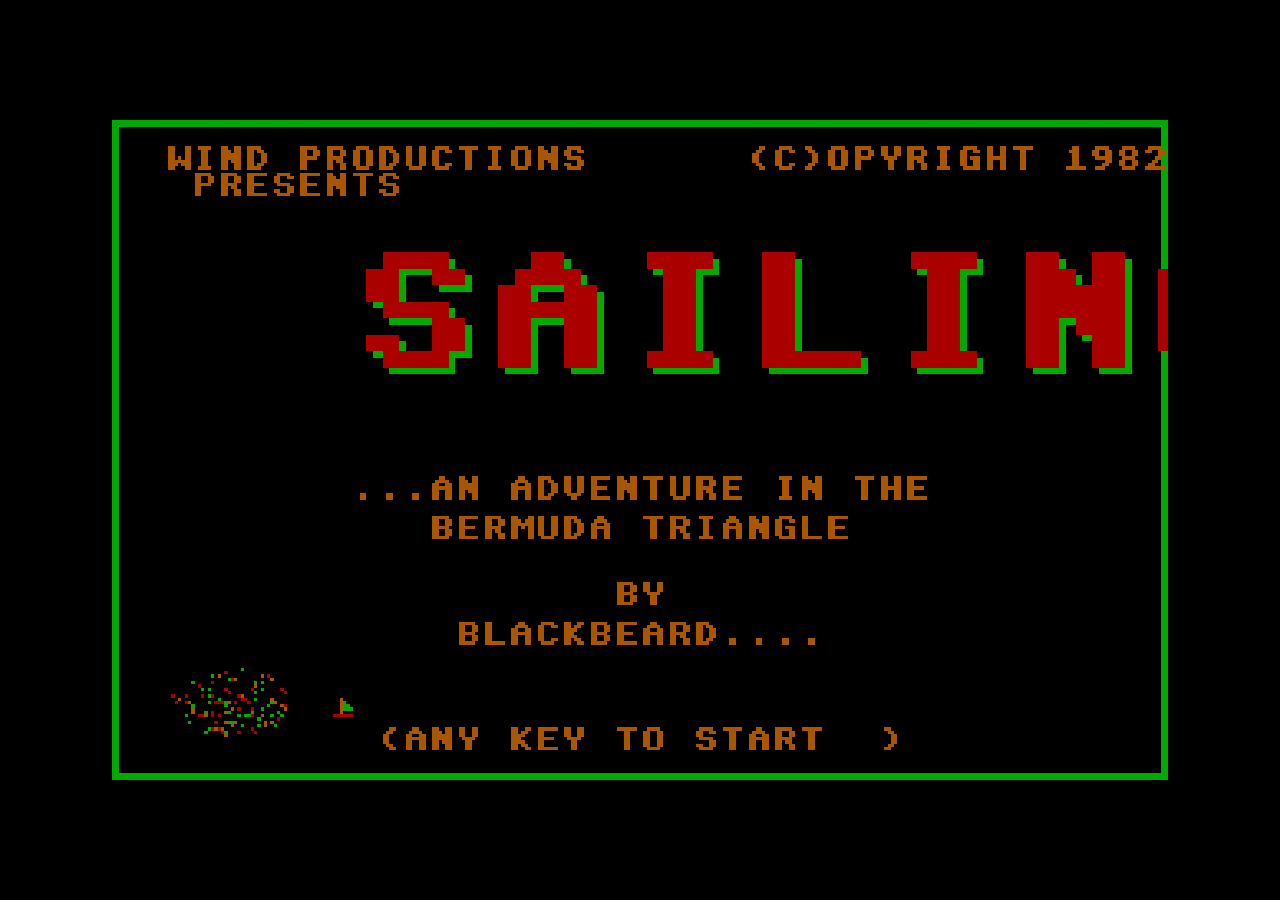
==== mobile.html @ 95476aef "feat(mobile): iPhone/iPad landscape page with vertical rudder/sail sliders and engine button PC page" ====
<!DOCTYPE html>
<html lang="pt-BR">
<head>
  <meta charset="UTF-8">
  <meta name="viewport" content="width=device-width, initial-scale=1, maximum-scale=1, user-scalable=no, viewport-fit=cover">
  <meta name="apple-mobile-web-app-capable" content="yes">
  <meta name="mobile-web-app-capable" content="yes">
  <meta name="apple-mobile-web-app-status-bar-style" content="black-translucent">
  <meta name="theme-color" content="#000000">
  <title>SAILING (1982) - Mobile</title>
  <link rel="stylesheet" href="css/v1-mobile.css">
</head>
<body data-mode="title">
  <div class="stage">

    <!-- Coluna esquerda -->
    <aside class="col col-left">
      <div class="pane pane-menu">
        <button class="mbtn" data-key="B">BEGIN</button>
        <button class="mbtn" data-key="P">PRACTICE</button>
        <button class="mbtn" data-key="X">EXIT</button>
      </div>
      <div class="pane pane-play">
        <div class="slider-label">LEME</div>
        <div class="slider-end">STBD</div>
        <div class="slider" id="sliderRudder"><div class="track"></div><div class="tick"></div><div class="thumb"></div></div>
        <div class="slider-end">PORT</div>
        <button class="mbtn small" id="btnCenter">CENTER</button>
      </div>
    </aside>

    <!-- Bloco central: somente as 3 telas -->
    <main class="screen">
      <canvas id="v1GameCanvas" width="320" height="200"></canvas>
    </main>

    <!-- Coluna direita -->
    <aside class="col col-right">
      <div class="pane pane-menu">
        <button class="mbtn" data-key="A">ALL</button>
        <button class="mbtn" data-key="O">OBJECT</button>
        <button class="mbtn" data-key="C">CONTROLS</button>
        <button class="mbtn" data-key="S">SCORING</button>
        <button class="mbtn" data-key="H">HAZARDS</button>
        <button class="mbtn" data-key="G">GAUGES</button>
      </div>
      <div class="pane pane-tap">
        <button class="mbtn big" data-key=" ">CONTINUE</button>
      </div>
      <div class="pane pane-play">
        <div class="slider-label">VELA</div>
        <div class="slider-end">IN</div>
        <div class="slider" id="sliderSheet"><div class="track"></div><div class="thumb"></div></div>
        <div class="slider-end">OUT</div>
        <button class="mbtn engine" id="btnEngine">MOTOR</button>
        <div class="mini">
          <button class="mbtn tiny" data-key="P">||</button>
          <button class="mbtn tiny" data-key="Q">X</button>
        </div>
      </div>
    </aside>
  </div>

  <div class="rotate-hint">GIRE O APARELHO<br>PARA O MODO PAISAGEM</div>

  <script src="js/v1/v1-cga.js"></script>
  <script src="js/v1/v1-audio.js"></script>
  <script src="js/v1/v1-map.js"></script>
  <script src="js/v1/v1-boat.js"></script>
  <script src="js/v1/v1-render.js"></script>
  <script src="js/v1/v1-game.js"></script>
  <script src="js/v1/v1-main.js"></script>
  <script src="js/v1/v1-mobile.js"></script>
</body>
</html>
---- css/v1-mobile.css ----
/* SAILING (1982) - layout mobile (iPhone / iPad), sempre em paisagem */

:root {
  --cga-brown: #aa5500;
  --cga-red: #aa0000;
  --cga-green: #00aa00;
  --col: 112px;
}

* { box-sizing: border-box; margin: 0; padding: 0; -webkit-tap-highlight-color: transparent; user-select: none; -webkit-user-select: none; -webkit-touch-callout: none; }

html, body {
  height: 100%;
  background: #000;
  overflow: hidden;
  overscroll-behavior: none;
  touch-action: none;
  font-family: 'Courier New', monospace;
}

body { position: fixed; inset: 0; }

.stage {
  position: absolute;
  inset: 0;
  display: flex;
  justify-content: center;
  align-items: center;
  padding: env(safe-area-inset-top) env(safe-area-inset-right) env(safe-area-inset-bottom) env(safe-area-inset-left);
}

/* ------------------------------------------------ bloco central (as 3 telas) */
.screen {
  flex: 0 0 auto;
  /* wide: ocupa a altura toda, respeitando as colunas laterais */
  width: min(calc(100vw - 2 * var(--col) - env(safe-area-inset-left) - env(safe-area-inset-right)),
             calc((100vh - env(safe-area-inset-top) - env(safe-area-inset-bottom)) * 1.6));
  aspect-ratio: 8 / 5;
}
@supports (height: 100dvh) {
  .screen {
    width: min(calc(100dvw - 2 * var(--col) - env(safe-area-inset-left) - env(safe-area-inset-right)),
               calc((100dvh - env(safe-area-inset-top) - env(safe-area-inset-bottom)) * 1.6));
  }
}
#v1GameCanvas {
  width: 100%;
  height: 100%;
  display: block;
  image-rendering: pixelated;
  image-rendering: crisp-edges;
  background: #000;
}

/* ------------------------------------------------ colunas */
.col {
  flex: 0 0 var(--col);
  height: 100%;
  display: flex;
  justify-content: center;
  align-items: stretch;
  padding: 8px 6px;
}
.pane { display: none; flex-direction: column; align-items: center; justify-content: center; gap: 8px; width: 100%; }

/* modos: title | menu | tap | play */
body[data-mode="menu"] .pane-menu,
body[data-mode="tap"]  .col-right .pane-tap,
body[data-mode="play"] .pane-play { display: flex; }

.mbtn {
  width: 100%;
  min-height: 44px;
  background: #000;
  color: var(--cga-brown);
  border: 2px solid var(--cga-brown);
  font: bold 13px 'Courier New', monospace;
  letter-spacing: 1px;
  border-radius: 4px;
  touch-action: manipulation;
}
.mbtn:active { background: var(--cga-brown); color: #000; }
.mbtn.small { min-height: 36px; font-size: 12px; }
.mbtn.big { min-height: 72px; font-size: 15px; }
.mbtn.tiny { min-height: 36px; width: 46%; }
.mbtn.engine { min-height: 48px; color: var(--cga-red); border-color: var(--cga-red); }
.mbtn.engine.on { background: var(--cga-red); color: #000; }
.mini { display: flex; gap: 6px; width: 100%; justify-content: space-between; }

/* ------------------------------------------------ sliders verticais */
.slider-label { color: var(--cga-brown); font: bold 12px 'Courier New', monospace; letter-spacing: 2px; }
.slider-end { color: var(--cga-red); font: bold 11px 'Courier New', monospace; }

.slider {
  position: relative;
  flex: 1 1 auto;
  width: 64px;
  min-height: 80px;
  touch-action: none;
}
.slider .track {
  position: absolute; left: 50%; top: 0; bottom: 0; width: 6px; margin-left: -3px;
  background: repeating-linear-gradient(to bottom, var(--cga-red) 0 2px, #000 2px 12px);
  border: 2px solid var(--cga-red);
}
.slider .tick {
  position: absolute; left: 8px; right: 8px; top: 50%; height: 2px; margin-top: -1px;
  background: var(--cga-green);
}
.slider .thumb {
  position: absolute; left: 50%; width: 56px; height: 30px; margin: -15px 0 0 -28px;
  top: 0;
  background: var(--cga-brown);
  border: 2px solid #000;
  outline: 2px solid var(--cga-brown);
  border-radius: 4px;
}

/* ------------------------------------------------ retrato */
.rotate-hint {
  display: none;
  position: fixed; inset: 0; z-index: 10;
  background: #000; color: var(--cga-brown);
  align-items: center; justify-content: center; text-align: center;
  font: bold 20px/1.6 'Courier New', monospace;
}
@media (orientation: portrait) { .rotate-hint { display: flex; } }

/* telas baixas (iPhone em paisagem): colunas mais estreitas */
@media (max-height: 430px) { :root { --col: 104px; } .mbtn { min-height: 38px; font-size: 12px; } }
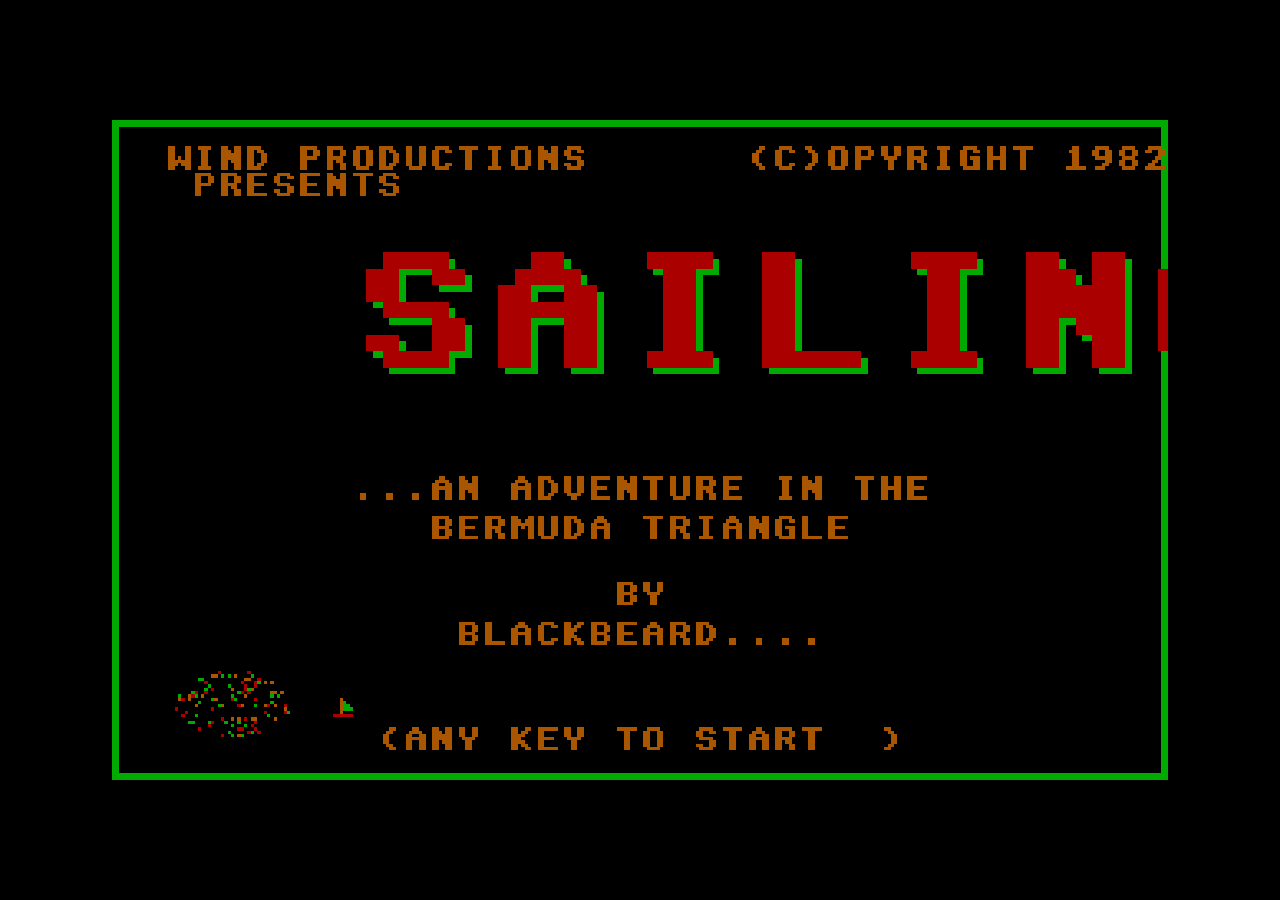
==== commit a4353593: "Merge origin/main: keep new sail physics and spring rudder; sliders move to mobile only Co-Authored-" ====
--- a/mobile.html
+++ b/mobile.html
@@ -25,7 +25,6 @@
         <div class="slider-end">STBD</div>
         <div class="slider" id="sliderRudder"><div class="track"></div><div class="tick"></div><div class="thumb"></div></div>
         <div class="slider-end">PORT</div>
-        <button class="mbtn small" id="btnCenter">CENTER</button>
       </div>
     </aside>
 
@@ -49,9 +48,9 @@
       </div>
       <div class="pane pane-play">
         <div class="slider-label">VELA</div>
+        <div class="slider-end">OUT</div>
+        <div class="slider" id="sliderSheet"><div class="track"></div><div class="thumb"></div></div>
         <div class="slider-end">IN</div>
-        <div class="slider" id="sliderSheet"><div class="track"></div><div class="thumb"></div></div>
-        <div class="slider-end">OUT</div>
         <button class="mbtn engine" id="btnEngine">MOTOR</button>
         <div class="mini">
           <button class="mbtn tiny" data-key="P">||</button>
@@ -63,13 +62,13 @@
 
   <div class="rotate-hint">GIRE O APARELHO<br>PARA O MODO PAISAGEM</div>
 
-  <script src="js/v1/v1-cga.js"></script>
-  <script src="js/v1/v1-audio.js"></script>
-  <script src="js/v1/v1-map.js"></script>
-  <script src="js/v1/v1-boat.js"></script>
-  <script src="js/v1/v1-render.js"></script>
-  <script src="js/v1/v1-game.js"></script>
-  <script src="js/v1/v1-main.js"></script>
-  <script src="js/v1/v1-mobile.js"></script>
+  <script src="js/v1/v1-cga.js?v=6"></script>
+  <script src="js/v1/v1-audio.js?v=6"></script>
+  <script src="js/v1/v1-map.js?v=6"></script>
+  <script src="js/v1/v1-boat.js?v=6"></script>
+  <script src="js/v1/v1-render.js?v=6"></script>
+  <script src="js/v1/v1-game.js?v=6"></script>
+  <script src="js/v1/v1-main.js?v=6"></script>
+  <script src="js/v1/v1-mobile.js?v=6"></script>
 </body>
 </html>
